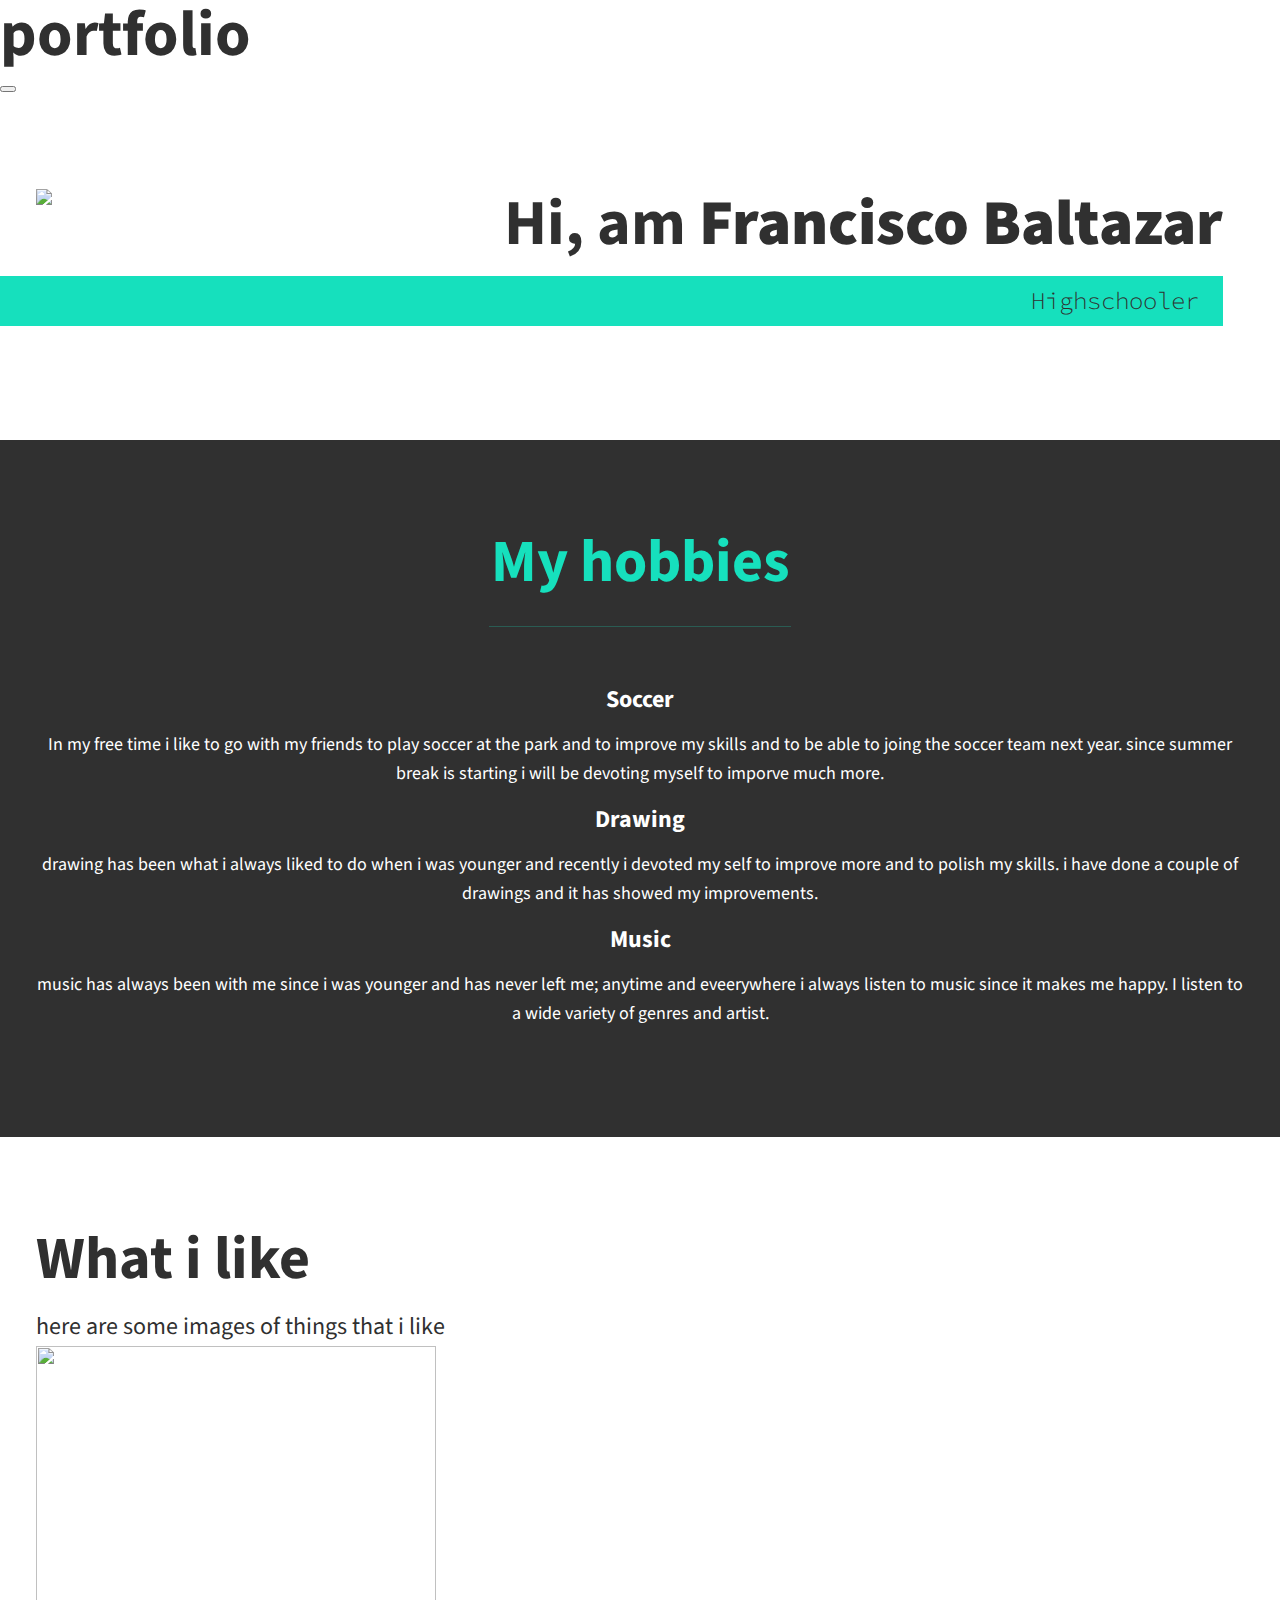
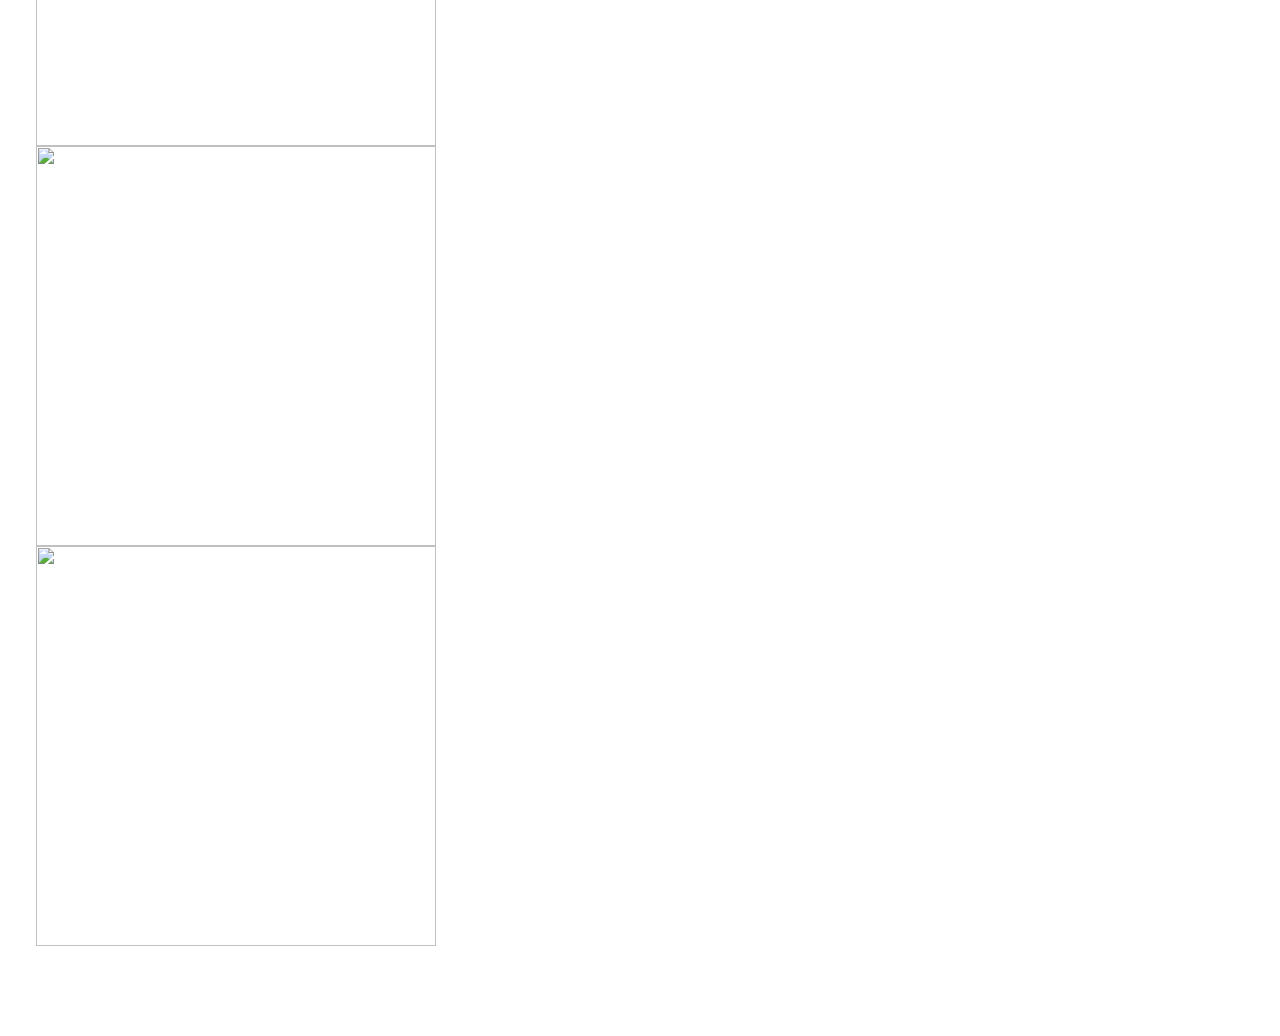
==== portfolio.html @ 1546f36e "made new changes" ====
<!DOCTYPE html>
<html lang="en">
  <head>
    <meta charset="UTF-8" />
    <meta http-equiv="X-UA-Compatible" content="IE=edge" />
    <meta name="viewport" content="width=device-width, initial-scale=1.0" />
    <title>Francisco sportfolio</title>
    <link rel="stylesheet" href="portfolio.css" />
    <link href="https://fonts.googleapis.com/css2?family=Source+Sans+Pro:wght@200&display=swap" rel="stylesheet">
    <link href="https://fonts.googleapis.com/css2?family=Source+Code+Pro:wght@200&display=swap" rel="stylesheet">
  </head>
  <body>
    <header>
      <div class="logo">
        <h1> portfolio</h1>
        <button class="nav-toggle" aria-label="toggle navigation ">
          <span class="hamburger"></span>
          <nav class="nav">
            <ul class="nav__list">
              <li class="nav__item"> <a href="#about me" class="nav__link">about me</a></li>
              <li class="nav__item"> <a href="#my hobbies" class="nav__link">my hobbies</a></li>
              <li class="nav__item"> <a href="#what i like" class="nav__link">what i like</a></li>
          </nav>
        </button>
      </div>
    </header>

    <!--introductio-->
    <section class="intro" id="about me ">
        <h1 class="section__title section__title--about"> Hi, am <strong> Francisco Baltazar</strong> </h1>
        <p class="section__subtitle section__subtitle--about"> Highschooler </p>
        <img src="https://deadline.com/wp-content/uploads/2020/03/10577674db.jpg?w=681&h=383&crop=1" class="intro__img">
    </section>

    <!--My hobbies-->
    <section class="my-hobbies" id="my-hobbies">
        <h2 class="section__title section__subtitle--hobbies"> My hobbies </h2>
        <div class="hobbies">
            <div class="hobby">
                <h3>Soccer</h3>
                <p>In my free time i like to go with my friends to play soccer at the park and 
                   to improve my skills and to be able to joing the soccer team next year. since summer
                  break is starting i will be devoting myself to imporve much more.
                </p>
            </div>
        </div> <!-- /hobbies-->

        <div class="hobby">
            <h3>Drawing</h3>
            <p> drawing has been what i always liked to do when i was younger and recently i 
              devoted my self to improve more and to polish my skills. i have done a couple of
              drawings and it has showed my improvements.
            </p>
        </div>
    </div> <!-- / hobbies-->

    <div class="hobby">
        <h3> Music</h3>
        <p>music has always been with me since i was younger and has never left me;
          anytime and eveerywhere i always listen to music since it makes me happy.
          I listen to a wide variety of genres and artist.
        </p>
    </div>
  </div> <!-- / hobbies-->
    </section>

    <!--  about me-->
    <section class="what i like" id="what i like">
      <h2 class="section__title section__title--likes"> What i like </h2>
      <p class="section__subtitle section__title--likes">here are some images of things that i like</p>


      <img src="https://acutrans.com/wp-content/uploads/2020/07/languages-around-the-world.png" class="img1">
      <img src="https://i.pinimg.com/564x/9c/6a/c2/9c6ac25e67b0051e47276a2319d7a750.jpg" class="img1">
      <img src="https://encrypted-tbn0.gstatic.com/images?q=tbn:ANd9GcQxlJ57q003jt5Tb9ZF6WkqU7TE7-d6FYtEww&usqp=CAU" class="img1">
    </section>

  </body>
</html>
---- portfolio.css ----
*,
*::before,
*::after {
  box-sizing: border-box;
}
/* custom properties */
:root {
  --ff--primary: "Source Sans Pro", sans-serif;
  --ff--secondary: "Source Code Pro", monospace;
  --fw-reg: 300;
  --fw-bold: 900;

  --clr-light: #fff;
  --clr-dark: #303030;
  --clr-accent: #16e0bd;

  --fs-h1: 3rem;
  --fs-h2: 2.25rem;
  --fs-h3: 1.25rem;
  --fs-body: 1rem;

  --bs: 0.25em 0.25em 0.75em rgba(0, 0, 0, 0.25), 
        0.125em 0.125em 00.25em rgba(,0,0,0,.15);
}

@media (min-width: 800px) {
  :root {
    --fs-h1: 4rem;
    --fs-h2: 3.75rem;
    --fs-h3: 1.5rem;
    --fs-body: 1.125rem;
  }
}

/* general styles */
body {
  background: var(--clr-light);
  color: var(--clr-dark);
  margin: 0;
  font-family: var(--ff--primary);
  font-size: var(--fs-body);
  line-height: 1.6;
}

section {
  padding: 5em 2em;
}

img {
  display: block;
  max-width: 100%;
}

h1,
h2,
h3 {
  line-height: 1.1;
  margin: 0;
}
h1 {
  font-size: var(--fs-h1);
}
h2 {
  font-size: var(--fs-h2);
}
h3 {
  font-size: var(--fs-h3);
}

.section__title {
  margin-bottom: 0.25em;
}
.section__subtitle--about {
  font-weight: var(--fw-reg);
}
.section__subtitle {
  margin: 0;
  font-size: var(--fs-h3);
}
.section__subtitle--about{
  background: var(--clr-accent);
  padding: 0.25em 1em;
  font-family: var(--ff--secondary);
  margin-bottom: 1em;
}

/* header */
nav {
  display: none;
}

/* intro section */
.intro {
  position: relative;
}

.intro__img {
  box-shadow: var(--bs);
}

@media (min-width: 600px) {
  .intro {
    display: grid;
    width: min-content;
    margin: 0auto;
    grid-column-gap: 1em;
    grid-template-areas: "img title" "img subtitle";
    grid-template-columns: min-content max-content;
  }
  .intro__img {
    grid-area: img;
    min-width: 450px;
    position: relative;
    z-index: 2;
  }
  .section__subtitle--about {
    align-self: start;
    grid-column: -1/1;
    grid-row: 2;
    text-align: right;
    position: relative;
    left: -1.5em;
    width: calc(100% + 1.5em);
  }
}

.my-hobbies{
    background-color: var(--clr-dark);
    color: var(--clr-light);
    background-image: url(https://as1.ftcdn.net/v2/jpg/01/24/13/54/1000_F_124135471_Xo47u4aRg8icqp7DPYp4cs4uKrZvPnHm.jpg);
    background-size: cover;
    background-blend-mode: multiply;
    color: var(--clr-light);
    text-align: center;
}
.section__subtitle--hobbies{
    color: var(--clr-accent);
    position: relative;
}
.section__subtitle--hobbies::after{
    content: '';
    display: block;
    width: 25%;
    height: 1px;
    margin: 0.5em auto 1em;
    background: currentColor;
    opacity: 0.25;
 }
.img1{
    width: 400px;
    height: 400px;
}
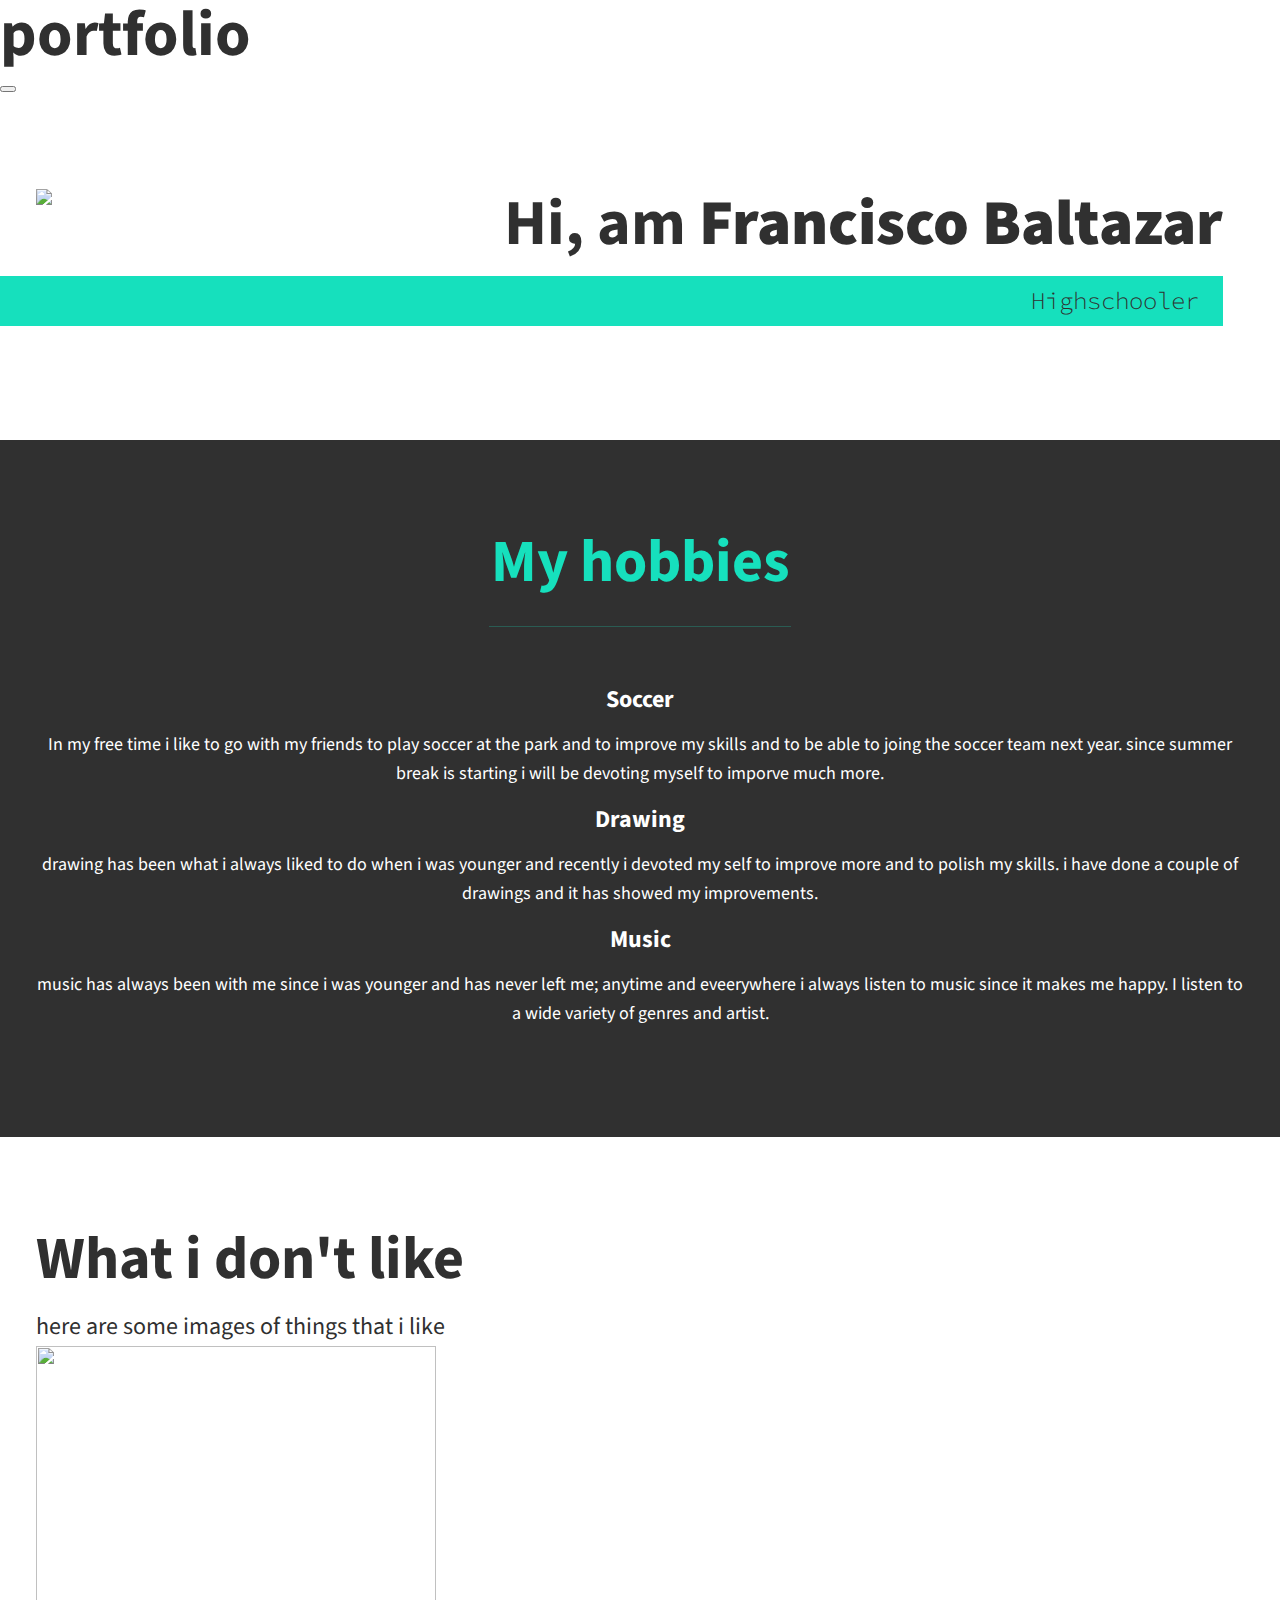
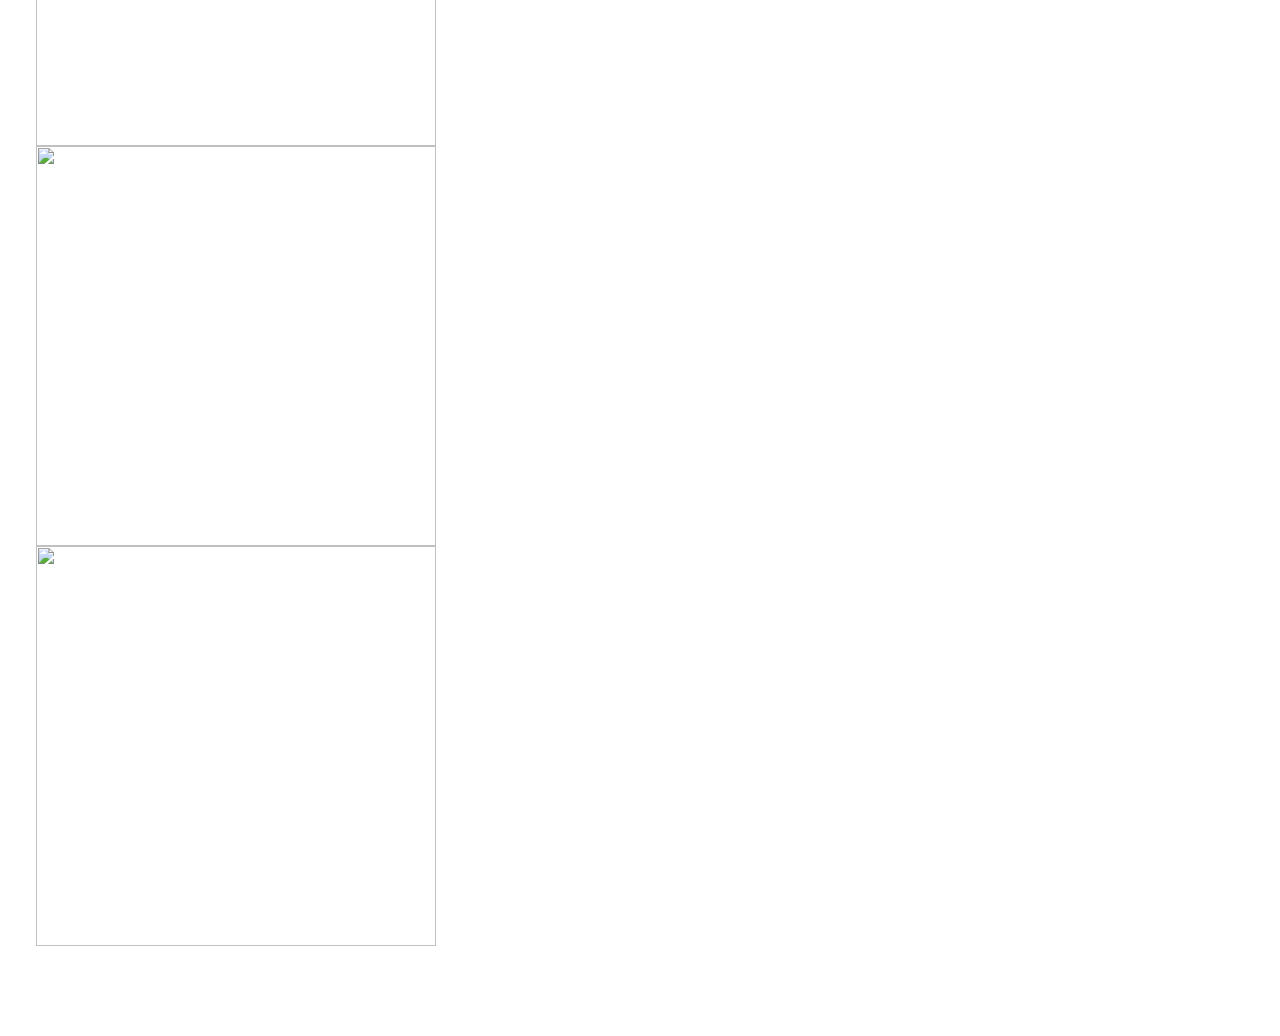
==== commit f203e11a: "changed html file to dont" ====
--- a/portfolio.html
+++ b/portfolio.html
@@ -66,7 +66,7 @@
 
     <!--  about me-->
     <section class="what i like" id="what i like">
-      <h2 class="section__title section__title--likes"> What i like </h2>
+      <h2 class="section__title section__title--likes"> What i don't like </h2>
       <p class="section__subtitle section__title--likes">here are some images of things that i like</p>
 
 
